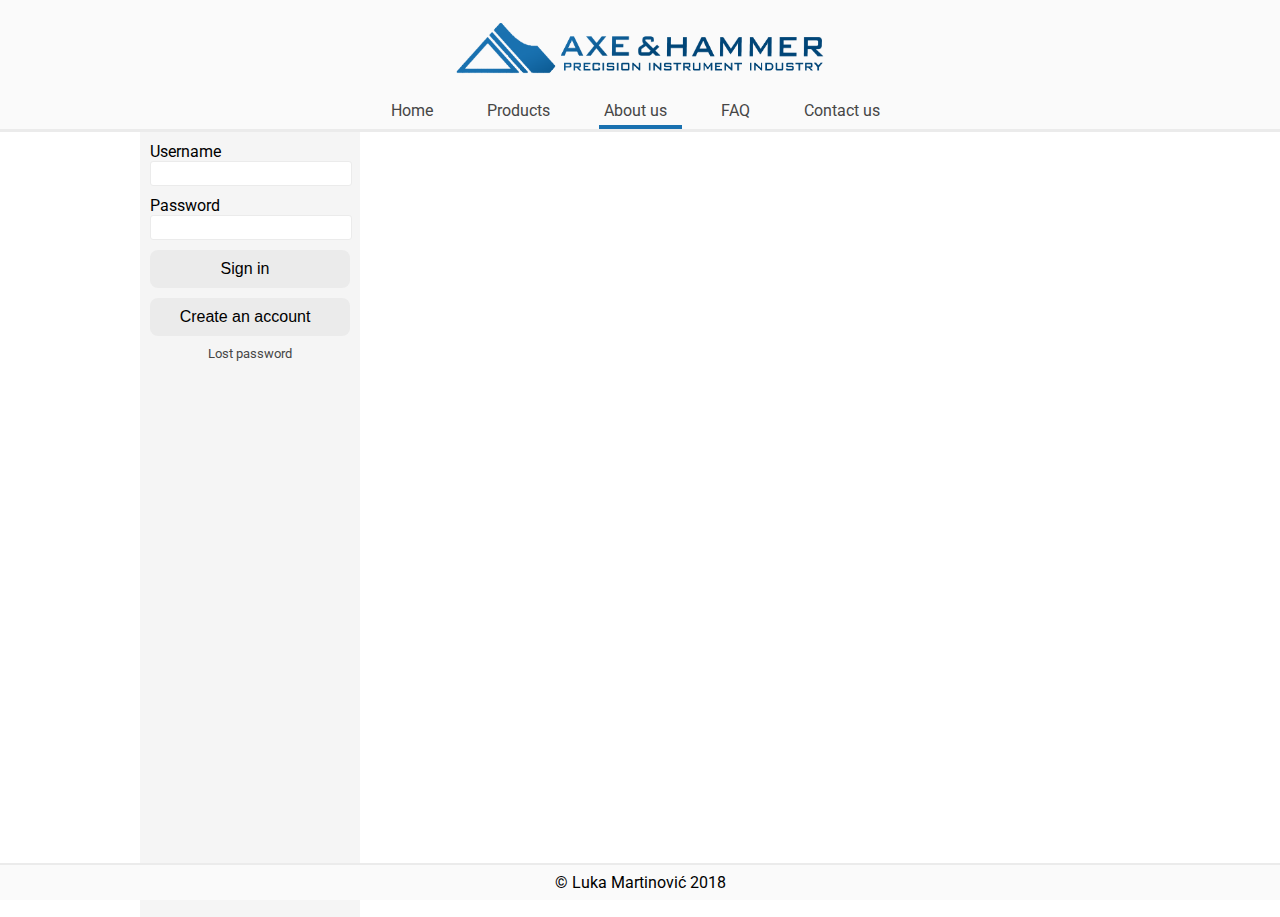
==== about.html @ 83ecbdf8 "first commit, most of the work is done" ====
<!DOCTYPE html>
<html>

<head>
  <meta charset="UTF-8">
  <title>A&H</title>
  <link href="https://fonts.googleapis.com/css?family=Exo|Roboto" rel="stylesheet">
  <link rel="stylesheet" href="css/style.css" type="text/css">
  <link rel="stylesheet" href="https://use.fontawesome.com/releases/v5.5.0/css/all.css" integrity="sha384-B4dIYHKNBt8Bc12p+WXckhzcICo0wtJAoU8YZTY5qE0Id1GSseTk6S+L3BlXeVIU" crossorigin="anonymous">
</head>

<body>
  <div id="header">
    <div id="logo">
      <div id="heading">
        <img src="img/logo2.png" alt="">
        <div id="navbar">
          <div>
            <ul>
              <li><a href="index.html">Home <i class="fas fa-home"></i></a></li>
              <li><a href="products.html">Products <i class="fas fa-list"></i></a></li>
              <li><a class="active" href="about.html">About us <i class="fas fa-info-circle"></i></a></li>
              <li><a href="faq.html">FAQ <i class="fas fa-question-circle"></i></a></li>
              <li><a href="contact.html">Contact us <i class="fas fa-address-book"></i></a></li>
            </ul>
          </div>
        </div>
      </div>
    </div>
  </div>
  <div id="wrapper">
    <div id="sidebar">
      <div id="loginForm">
        <form action="">
          Username <br>
          <input type="text">
          Password
          <input type="password"> <br>
          <button type="submit">Sign in <i class="fas fa-sign-in-alt"></i></button>
          <button>Create an account <i class="fas fa-user-plus"></i></button><br>
          <div id="fpassword"><a href="#">Lost password</a></div>
        </form>
      </div>
    </div>
    <div id="content">
      
    </div>
  </div>



  <div id="footer">
    <div>
      <p>© Luka Martinović 2018</p>
    </div>
  </div>
</body>

</html>
---- css/style.css ----
* {
  padding: 0;
  margin: 0;
}

a {
  text-decoration: none;
  color: #464646;
}

body {
  font-family: 'Roboto', sans-serif;
}

div {
  /*border: 1px solid black;*/
}

.cleaner {
  clear: both;
}

.active {
  border-bottom: 4px solid #1971b0;
}

#header {
  background: #fafafa;
  margin: 0 auto;
  width: 100%;
  border-bottom: 3px solid #ebebeb;
}

#logo {
  width: 1000px;
  display: flex;
  flex-direction: row;
  margin: 0 auto;
}

#logo img {
  width: 40%;
  height: 40%;
  margin: 0 auto;
}

#heading {
  display: flex;
  flex-direction: column;
  justify-content: space-between;
}

#heading img {
  flex-grow: 2;
  margin: 0 auto;
}

#navbar {
  text-align: center;
  margin: 0 auto;
}

#navbar ul li {
  margin: 15px;
  display: inline;
}

#navbar ul li a {
  padding: 5px 5px;
  display: inline-block;
  transition: 0.1s ease-in-out;
}

#navbar ul li a:hover {
  transform: translateY(-2px);
  transition: 0.1s ease-in-out;
}

#navbar i {
  padding: 0px 5px;
  color: #1971b0;
}

#wrapper {
  border-left: 2px solid #ebebeb;
  border-right: 2px solid #ebebeb;
  width: 1000px;
  margin: 0 auto;
}

#sidebar {
  float: left;
  padding: 10px;
  width: 200px;
  height: 85vh;
  background: whitesmoke;
}


#loginForm button {
  width: 45%;
}

#loginForm form>* {
  margin-bottom: 10px;
}

#loginForm input {
  padding: 4px 0;
  width: 100%;
  border: 1px solid #ebebeb;
  border-radius: 3px;
}

#loginForm i {
  padding: 0 5px;
}

#loginForm button, #contactform button {
  width: 100%;
  padding: 10px;
  font-size: 1em;
  border: none;
  border-radius: 8px;
  background: #ebebeb;
  transition: 0.1s ease-in-out;
}

#loginForm button:hover, #contactform button:hover {
  color: whitesmoke;
  background-color: #1971b0;
  transition: 0.1s ease-in-out;
}

#fpassword {
  text-align: center;
  font-size: 0.8em;
}

#footer {
  border-top: 2px solid #ebebeb;
  width: 100%;
  padding: 0.5em 0;
  background: #fafafa;

  position: fixed;
  bottom: 0;

}

#footer div p {
  text-align: center;
}

#content {
  border-right: 2px solid #ebebeb;
  float: left;
}
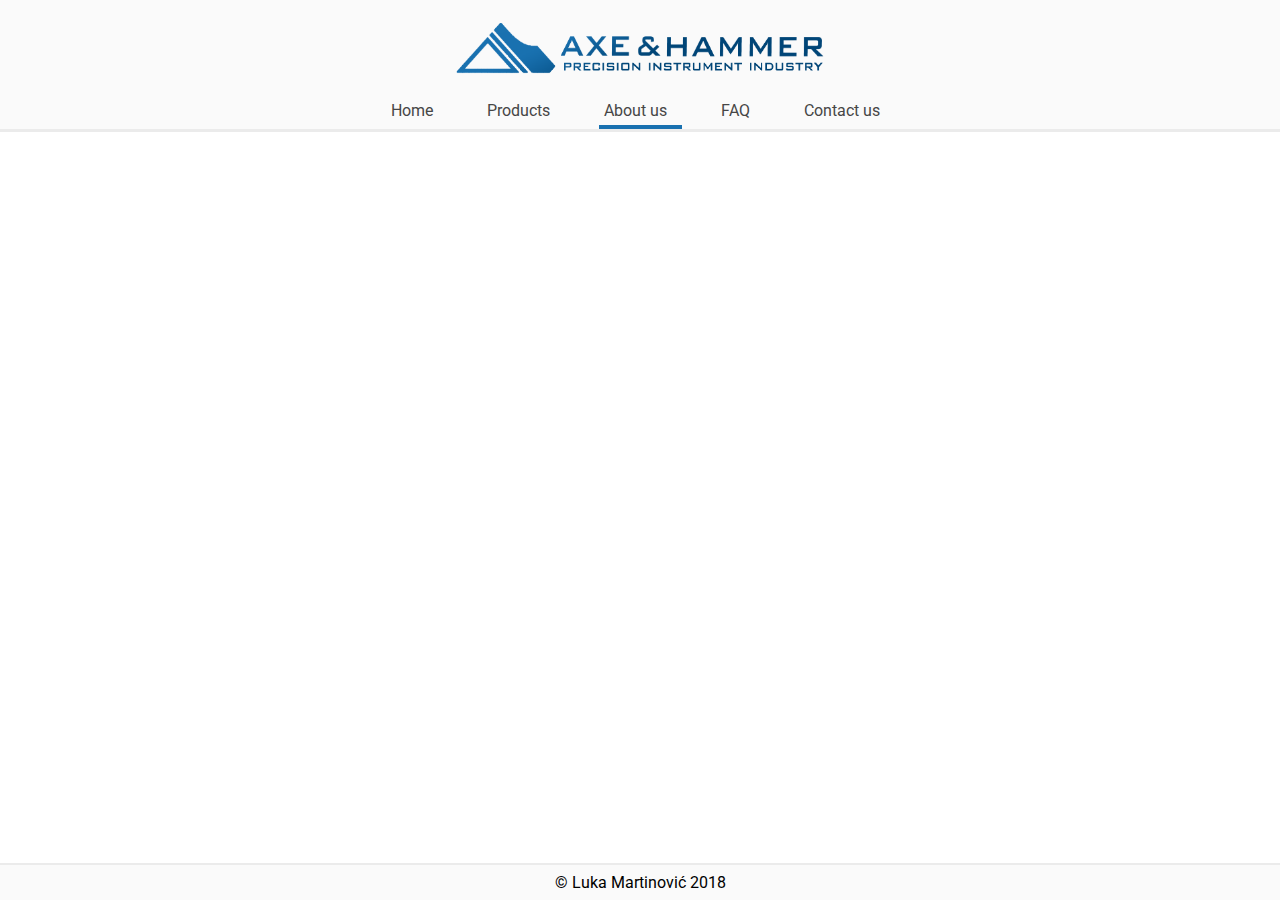
==== commit 3accd13a: "removed sidebar, finished homepage" ====
--- a/about.html
+++ b/about.html
@@ -29,21 +29,8 @@
     </div>
   </div>
   <div id="wrapper">
-    <div id="sidebar">
-      <div id="loginForm">
-        <form action="">
-          Username <br>
-          <input type="text">
-          Password
-          <input type="password"> <br>
-          <button type="submit">Sign in <i class="fas fa-sign-in-alt"></i></button>
-          <button>Create an account <i class="fas fa-user-plus"></i></button><br>
-          <div id="fpassword"><a href="#">Lost password</a></div>
-        </form>
-      </div>
-    </div>
     <div id="content">
-      
+
     </div>
   </div>
 
--- a/css/style.css
+++ b/css/style.css
@@ -82,8 +82,7 @@
 }
 
 #wrapper {
-  border-left: 2px solid #ebebeb;
-  border-right: 2px solid #ebebeb;
+  height: 100%;
   width: 1000px;
   margin: 0 auto;
 }
@@ -153,6 +152,23 @@
 }
 
 #content {
-  border-right: 2px solid #ebebeb;
-  float: left;
+  margin: 0 auto;
 }
+
+
+#wrapper h2{
+  position: absolute;
+  display: block;
+  color: white;
+  background-color: #1971b0;
+  padding: 15px;
+}
+
+#hometext{
+  text-align: justify;
+  font-size: 20px;
+  margin-top: 50px;
+  padding: 20px 0px;
+  border-top: 2px solid #1971b0;
+  border-bottom: 2px solid #1971b0;
+}
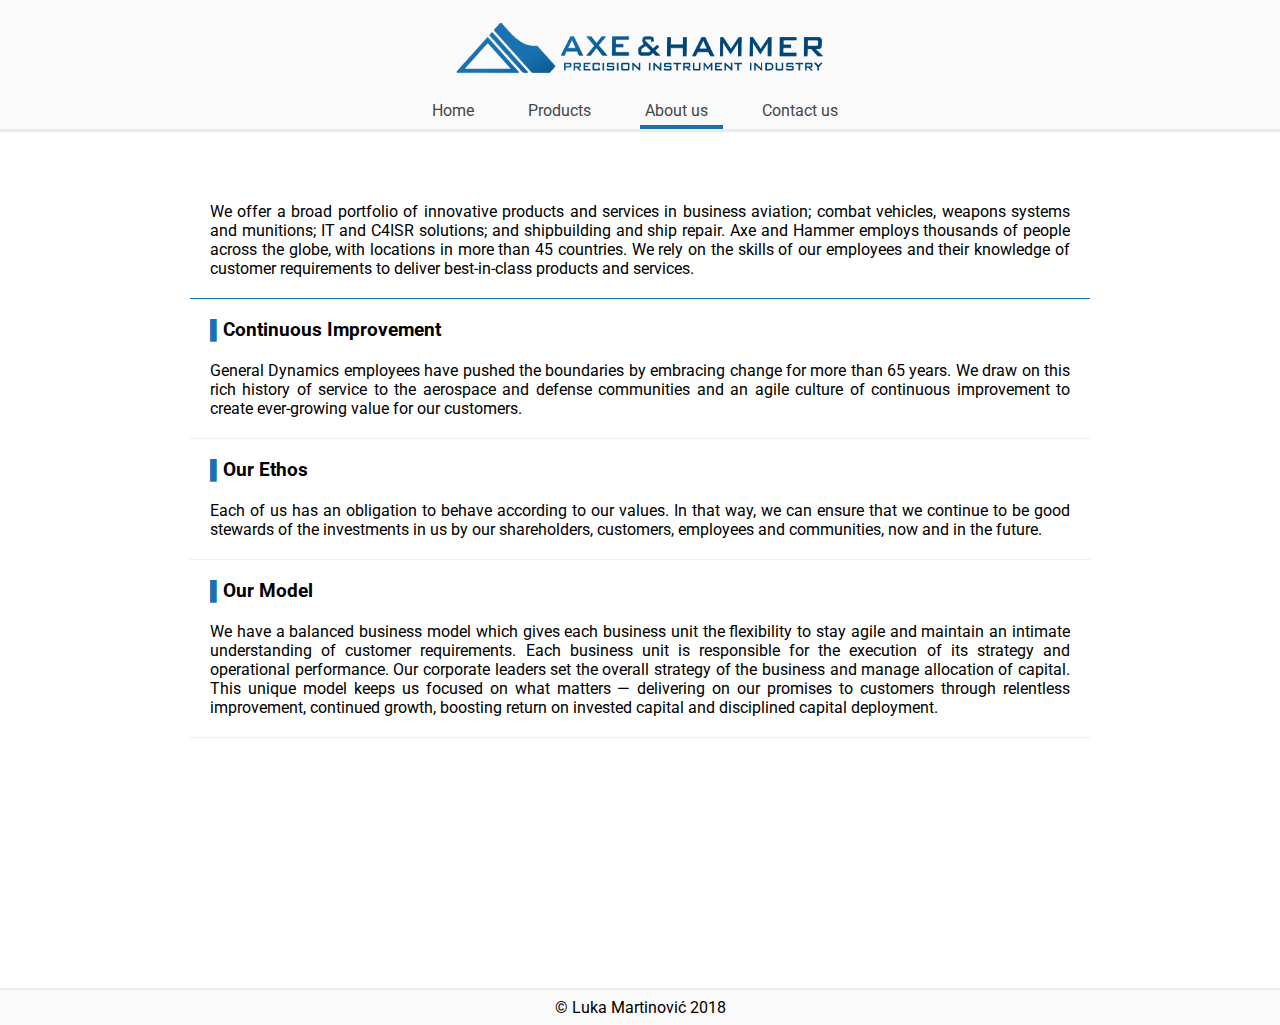
==== commit 9b575518: "finished about page" ====
--- a/about.html
+++ b/about.html
@@ -6,6 +6,7 @@
   <title>A&H</title>
   <link href="https://fonts.googleapis.com/css?family=Exo|Roboto" rel="stylesheet">
   <link rel="stylesheet" href="css/style.css" type="text/css">
+  <link rel="stylesheet" href="css/about.css" type="text/css">
   <link rel="stylesheet" href="https://use.fontawesome.com/releases/v5.5.0/css/all.css" integrity="sha384-B4dIYHKNBt8Bc12p+WXckhzcICo0wtJAoU8YZTY5qE0Id1GSseTk6S+L3BlXeVIU" crossorigin="anonymous">
 </head>
 
@@ -20,7 +21,6 @@
               <li><a href="index.html">Home <i class="fas fa-home"></i></a></li>
               <li><a href="products.html">Products <i class="fas fa-list"></i></a></li>
               <li><a class="active" href="about.html">About us <i class="fas fa-info-circle"></i></a></li>
-              <li><a href="faq.html">FAQ <i class="fas fa-question-circle"></i></a></li>
               <li><a href="contact.html">Contact us <i class="fas fa-address-book"></i></a></li>
             </ul>
           </div>
@@ -30,15 +30,47 @@
   </div>
   <div id="wrapper">
     <div id="content">
+      <div id="aboutus">
+
+        <div id="firstabout" class="abouttext">
+          <p>We offer a broad portfolio of innovative products and services in business aviation; combat vehicles, weapons systems and munitions; IT and C4ISR solutions; and shipbuilding and ship repair.
+
+            Axe and Hammer employs thousands of people across the globe, with locations in more than 45 countries. We rely on the skills of our employees and their knowledge of customer requirements to deliver best-in-class products and services.</p>
+        </div>
+        <div class="abouttext">
+          <h3><span>▌</span>Continuous Improvement</h3>
+          <p>
+
+  General Dynamics employees have pushed the boundaries by embracing change for more than 65 years. We draw on this rich history of service to the aerospace and defense communities and an agile culture of continuous improvement to create ever-growing value for our customers.</p>
+        </div>
+        <div class="abouttext">
+          <h3><span>▌</span>Our Ethos</h3>
+          <p>
+
+  Each of us has an obligation to behave according to our values. In that way, we can ensure that we continue to be good stewards of the investments in us by our shareholders, customers, employees and communities, now and in the future.</p>
+        </div>
+
+        <div class="abouttext">
+          <h3><span>▌</span>Our Model</h3>
+          <p>
+
+            We have a balanced business model which gives each business unit the flexibility to stay agile and maintain an intimate understanding of customer requirements.
+
+          Each business unit is responsible for the execution of its strategy and operational performance. Our corporate leaders set the overall strategy of the business and manage allocation of capital. This unique model keeps us focused on what matters — delivering on our promises to customers through relentless improvement, continued growth, boosting return on invested capital and disciplined capital deployment.</p>
+        </div>
+
+
+      </div>
 
     </div>
+
   </div>
 
 
 
   <div id="footer">
     <div>
-      <p>© Luka Martinović 2018</p>
+      <p>&copy; Luka Martinović 2018</p>
     </div>
   </div>
 </body>
--- a/css/style.css
+++ b/css/style.css
@@ -142,8 +142,7 @@
   padding: 0.5em 0;
   background: #fafafa;
 
-  position: fixed;
-  bottom: 0;
+  margin-top: 200px;
 
 }
 
@@ -156,8 +155,10 @@
 }
 
 
-#wrapper h2{
-  position: absolute;
+#homeheading{
+	position: absolute;
+
+	margin-top: -50px;
   display: block;
   color: white;
   background-color: #1971b0;
--- a/css/about.css
+++ b/css/about.css
@@ -0,0 +1,29 @@
+#aboutus{
+  padding: 50px;
+}
+
+#aboutus p{
+  text-align: justify;
+}
+
+#aboutus h2{
+  padding: 20px;
+  font-size: 30px;
+}
+
+#aboutus span{
+  color: #1971b0;
+}
+
+#firstabout{
+  border-bottom: 1px solid #1971b0;
+}
+
+.abouttext{
+  padding: 20px;
+  border-bottom: 1px solid #efefef;
+}
+
+.abouttext h3{
+  margin-bottom: 20px;
+}
